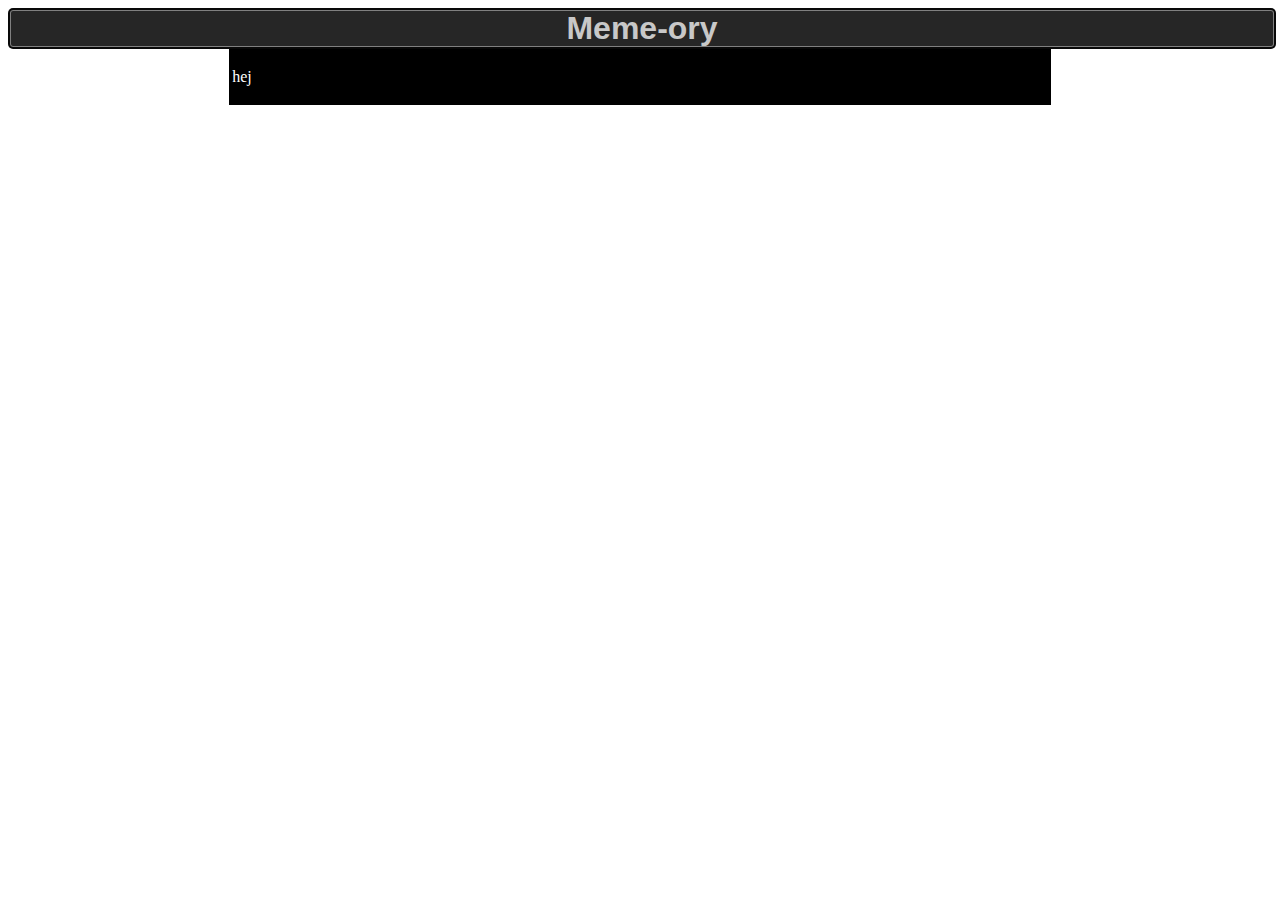
==== 3-gameon/index.html @ c56a7c48 "Created memory files and an init-function and array property" ====
<!DOCTYPE html>
<html>
    <head>
        <link rel="stylesheet" href="memory/css/css.css" type="text/css" />
        <title>Meme-ory</title>
        <meta charset="utf-8">
    </head>
    <body>
        <div id="content">
            <header>
                <h1>Meme-ory</h1>
            </header>
            
            <main>
                <section id="memory">
                    <table>
                        <tr>
                            <td><p>hej</p></td>
                            <td><p id="arre"></p></td>
                        </tr>
                    </table>
                </section>
            </main>
            
        </div>
        
        <script type="text/javascript" src="memory/script/random.js"></script>
        <script type="text/javascript" src="memory/script/memory.js"></script>
    </body>
</html>
---- 3-gameon/memory/css/css.css ----
content {
    width: 50%;
    height: 99%;
}

header {
    width: 100%;
    margin: 0 auto;
    
    border: solid rgba(0,0,0, 0.75) 2px;
    box-shadow:0px 0px 0px 1px gray inset;
    

    border-radius: 5px;
    
    background-color: rgba(0, 0, 0, 0.85);
}

header h1 {
    margin: 0 auto;
    text-align: center;
    color: rgba(265, 265, 265, 0.75);
    font-family: "Estrangelo Edessa", "Candara", sans-serif;
}

main {
    position:relative;
    margin: 0 auto;
    background-color: #000;
    width: 65%;
    height: 90%;
}

memory {
    margin-left: auto;
    margin-right: auto;
    position: relative;
    
    width: 90%;
    color: white;
}

p {
    color: white;
}
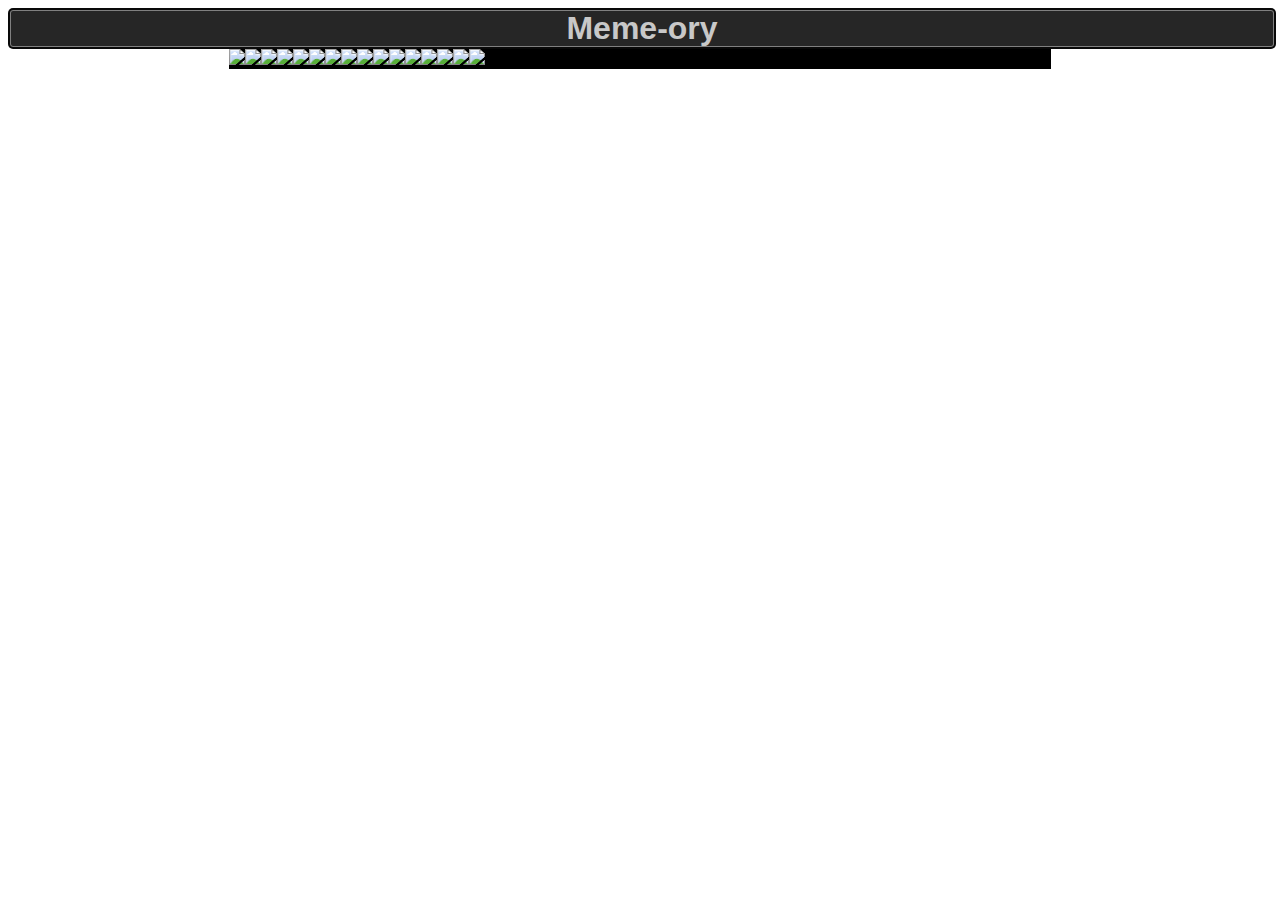
==== commit df5de657: "functions generatePic and generateAll convert array index to pictures on the html page" ====
--- a/3-gameon/index.html
+++ b/3-gameon/index.html
@@ -13,11 +13,8 @@
             
             <main>
                 <section id="memory">
-                    <table>
-                        <tr>
-                            <td><p>hej</p></td>
-                            <td><p id="arre"></p></td>
-                        </tr>
+                    <table id="memoryTable">
+
                     </table>
                 </section>
             </main>
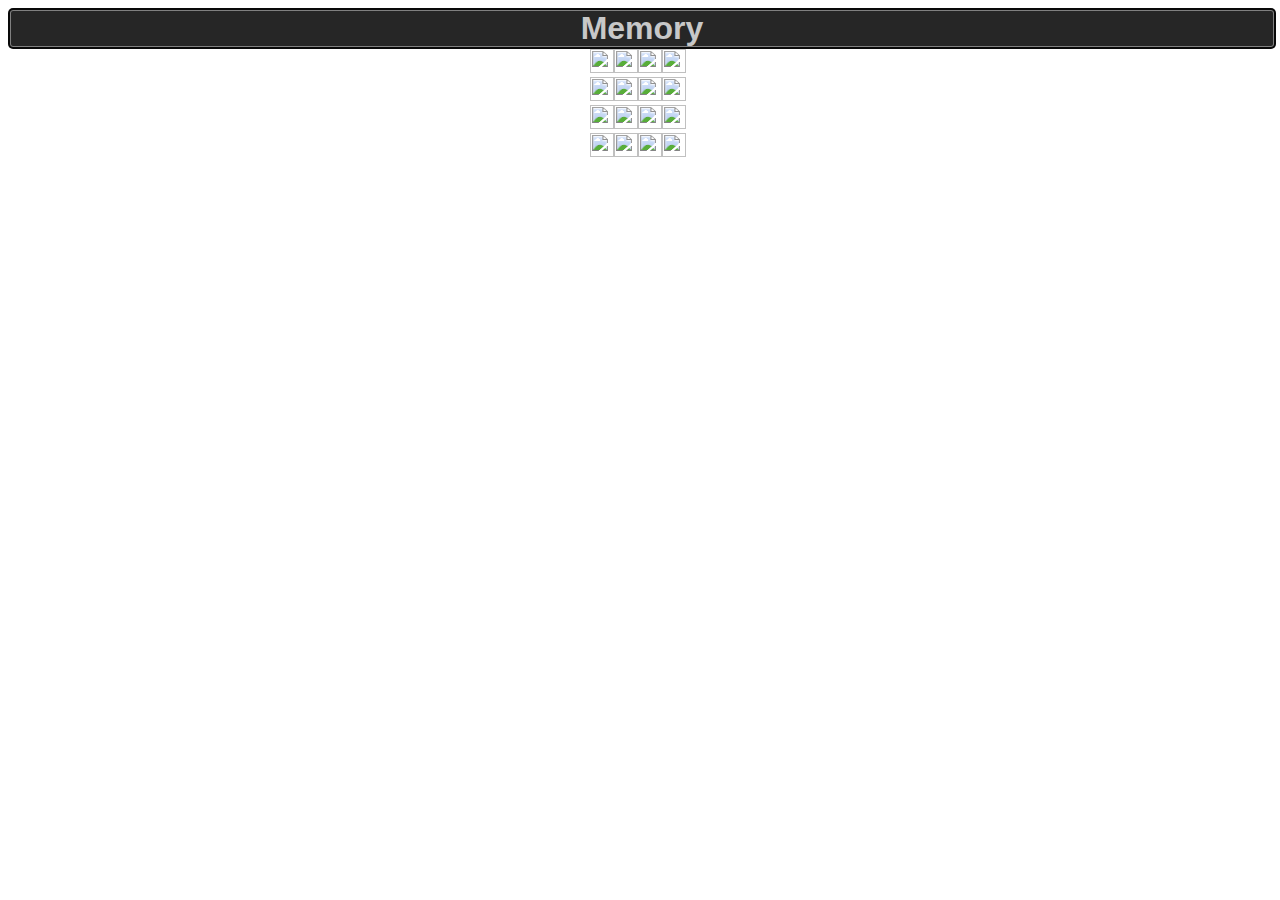
==== commit 246d2c35: "Bugfix: pics shared IDs and that broke the game" ====
--- a/3-gameon/index.html
+++ b/3-gameon/index.html
@@ -2,13 +2,13 @@
 <html>
     <head>
         <link rel="stylesheet" href="memory/css/css.css" type="text/css" />
-        <title>Meme-ory</title>
+        <title>Memory</title>
         <meta charset="utf-8">
     </head>
     <body>
         <div id="content">
             <header>
-                <h1>Meme-ory</h1>
+                <h1>Memory</h1>
             </header>
             
             <main>
@@ -20,7 +20,6 @@
             </main>
             
         </div>
-        
         <script type="text/javascript" src="memory/script/random.js"></script>
         <script type="text/javascript" src="memory/script/memory.js"></script>
     </body>
--- a/3-gameon/memory/css/css.css
+++ b/3-gameon/memory/css/css.css
@@ -26,20 +26,25 @@
 main {
     position:relative;
     margin: 0 auto;
-    background-color: #000;
     width: 65%;
     height: 90%;
 }
 
-memory {
+#memory {
     margin-left: auto;
     margin-right: auto;
     position: relative;
     
-    width: 90%;
+    width: 100px;
     color: white;
 }
 
 p {
     color: white;
+}
+
+.defaultImage {
+    background-image:url(../pics/0.png);
+    height: 24px;
+    width: 24px;
 }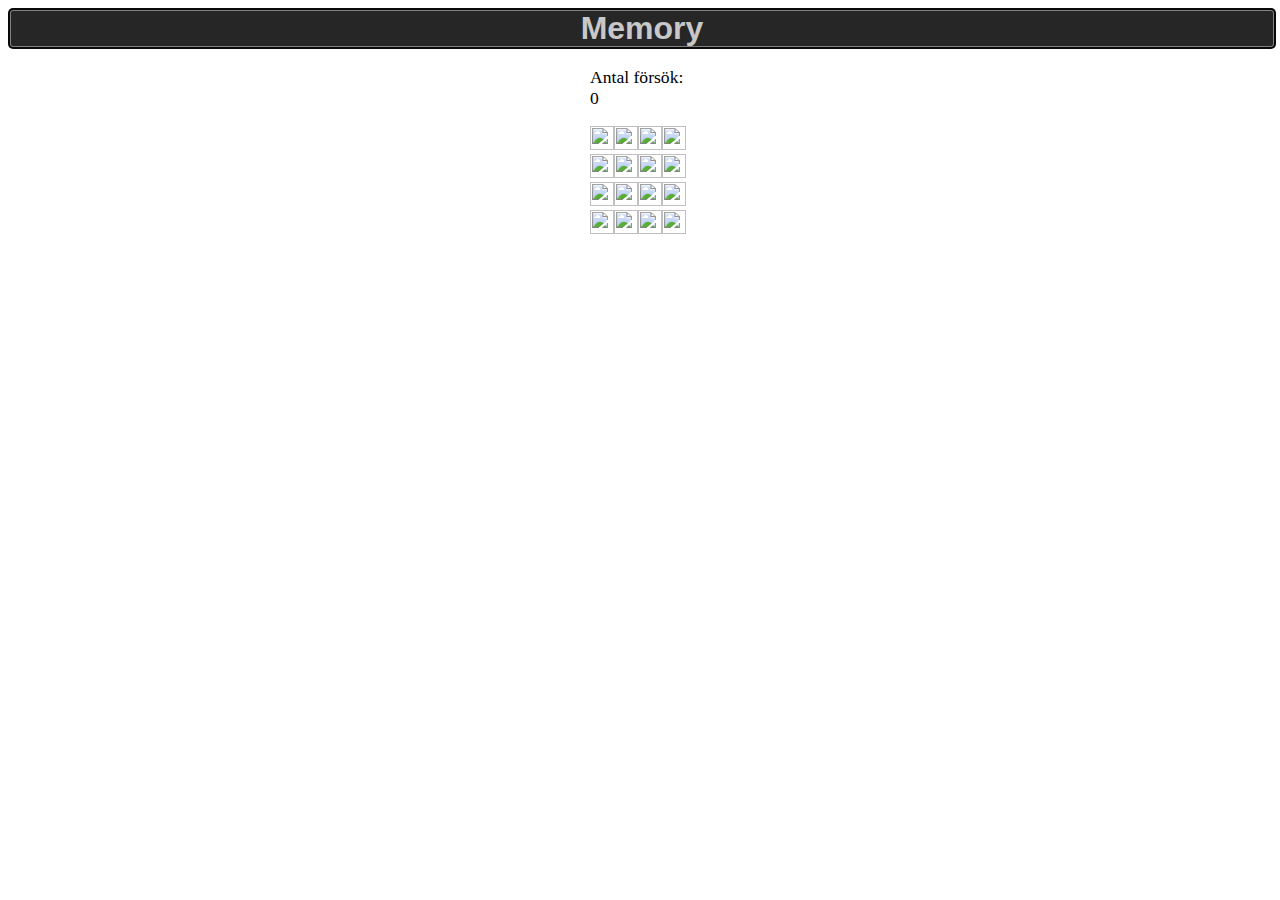
==== commit 9564be3d: "Move counter added" ====
--- a/3-gameon/index.html
+++ b/3-gameon/index.html
@@ -13,9 +13,7 @@
             
             <main>
                 <section id="memory">
-                    <table id="memoryTable">
-
-                    </table>
+                    <p id="tries">Antal försök: 0</p>
                 </section>
             </main>
             
--- a/3-gameon/memory/css/css.css
+++ b/3-gameon/memory/css/css.css
@@ -36,11 +36,10 @@
     position: relative;
     
     width: 100px;
-    color: white;
 }
 
-p {
-    color: white;
+#tries {
+    font-size: 1.1em;
 }
 
 .defaultImage {
